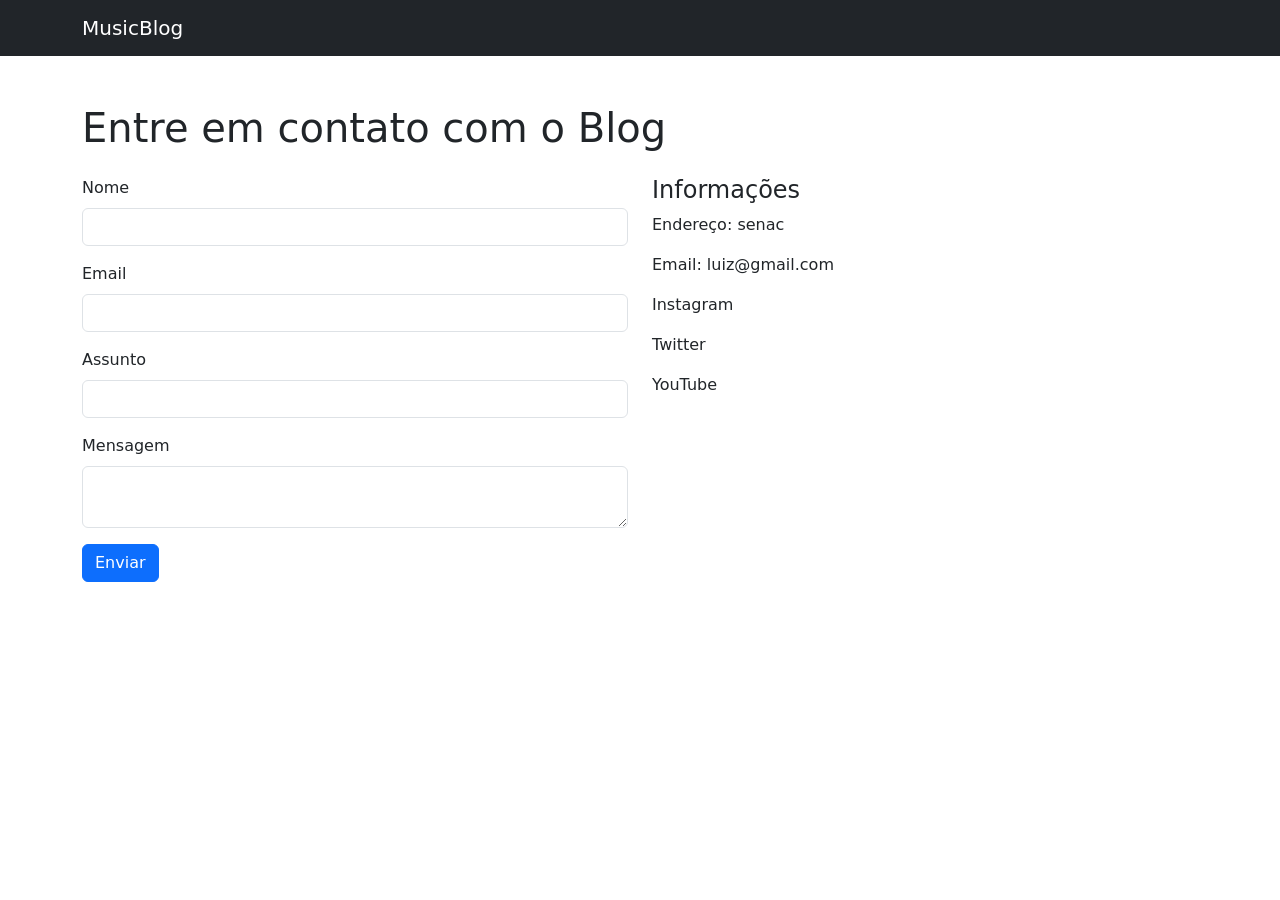
==== aula_bootstrap/artigo.html @ 231cdf92 "Add files via upload" ====
<!DOCTYPE html>
<html lang="pt-br">
<head>

<meta charset="UTF-8">
<meta name="viewport" content="width=device-width, initial-scale=1.0">

<title>Contato</title>

<link href="https://cdn.jsdelivr.net/npm/bootstrap@5.3.2/dist/css/bootstrap.min.css" rel="stylesheet">
<link rel="stylesheet" href="css/style.css">

</head>

<body>

<nav class="navbar navbar-expand-lg navbar-dark bg-dark">
<div class="container">
<a class="navbar-brand" href="index.html">MusicBlog</a>
</div>
</nav>

<div class="container py-5">

<h1 class="mb-4">Entre em contato com o Blog</h1>

<div class="row">

<!-- FORM -->

<div class="col-md-6">

<form>

<label class="form-label">Nome</label>
<input class="form-control mb-3">

<label class="form-label">Email</label>
<input class="form-control mb-3">

<label class="form-label">Assunto</label>
<input class="form-control mb-3">

<label class="form-label">Mensagem</label>
<textarea class="form-control mb-3"></textarea>

<button class="btn btn-primary">Enviar</button>

</form>

</div>

<!-- INFO -->

<div class="col-md-6">

<h4>Informações</h4>

<p>Endereço: senac</p>

<p>Email: luiz@gmail.com</p>

<p>Instagram</p>
<p>Twitter</p>
<p>YouTube</p>

</div>

</div>

</div>

</body>
</html>
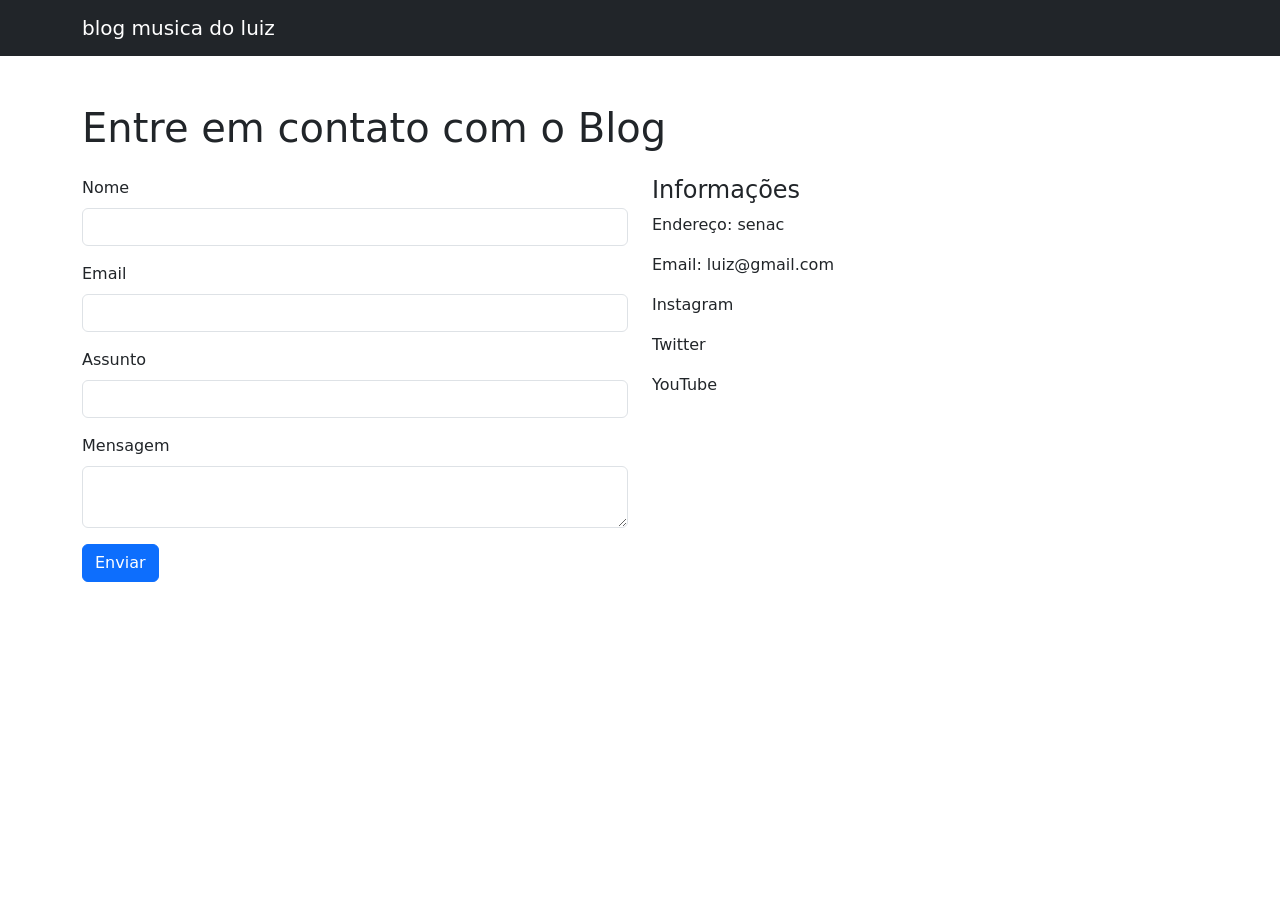
==== commit 1e16811f: "Modify navbar brand and clean up HTML Updated navbar brand name and ensured proper HTML structure." ====
--- a/aula_bootstrap/artigo.html
+++ b/aula_bootstrap/artigo.html
@@ -16,7 +16,7 @@
 
 <nav class="navbar navbar-expand-lg navbar-dark bg-dark">
 <div class="container">
-<a class="navbar-brand" href="index.html">MusicBlog</a>
+<a class="navbar-brand" href="index.html">blog musica do luiz</a>
 </div>
 </nav>
 
@@ -71,4 +71,4 @@
 </div>
 
 </body>
-</html>+</html>
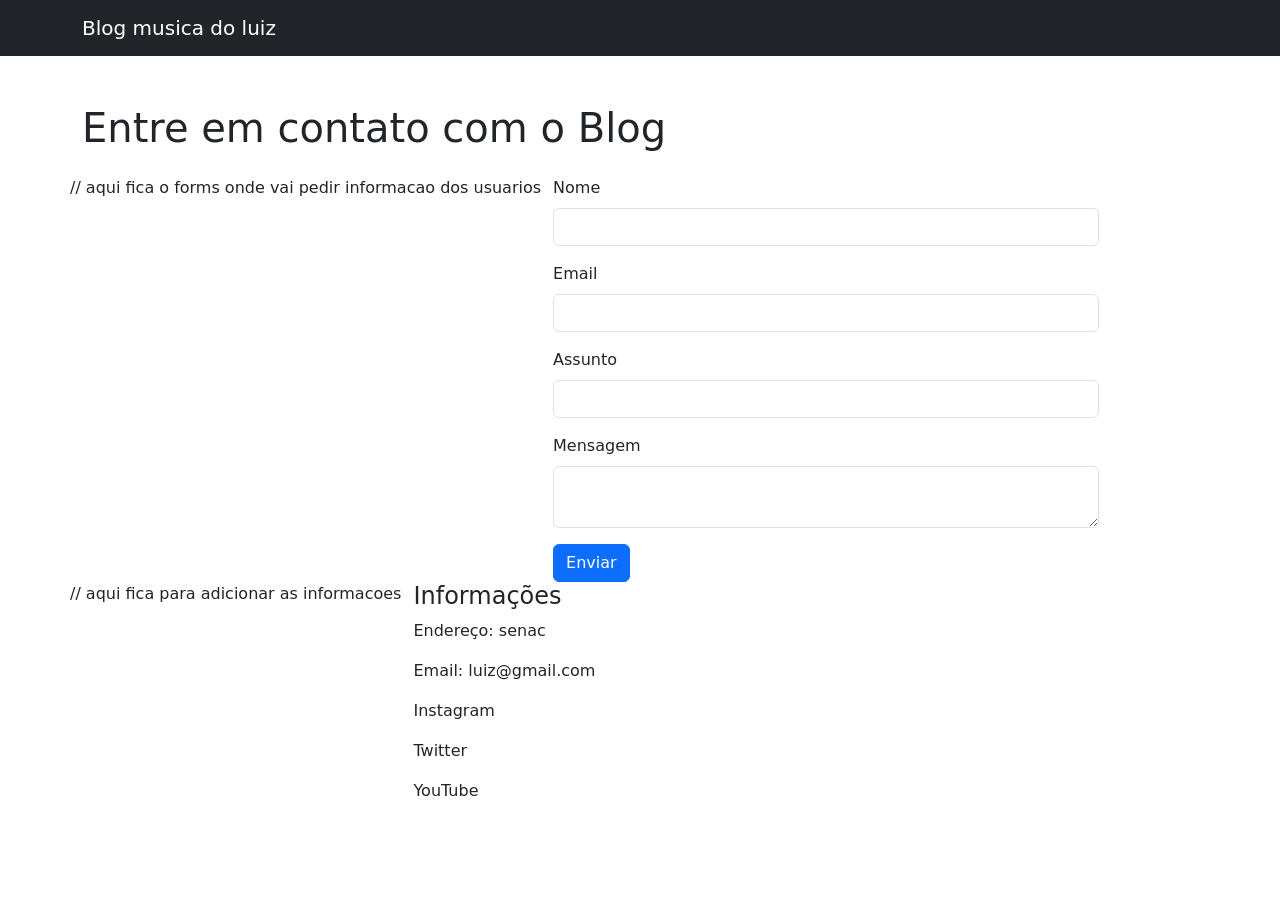
==== commit 6f279c16: "Fix HTML formatting and add comments" ====
--- a/aula_bootstrap/artigo.html
+++ b/aula_bootstrap/artigo.html
@@ -16,7 +16,7 @@
 
 <nav class="navbar navbar-expand-lg navbar-dark bg-dark">
 <div class="container">
-<a class="navbar-brand" href="index.html">blog musica do luiz</a>
+<a class="navbar-brand" href="index.html">Blog musica do luiz</a>
 </div>
 </nav>
 
@@ -26,7 +26,7 @@
 
 <div class="row">
 
-<!-- FORM -->
+// aqui fica o forms onde vai pedir informacao dos usuarios
 
 <div class="col-md-6">
 
@@ -50,7 +50,7 @@
 
 </div>
 
-<!-- INFO -->
+// aqui fica para adicionar as informacoes 
 
 <div class="col-md-6">
 
